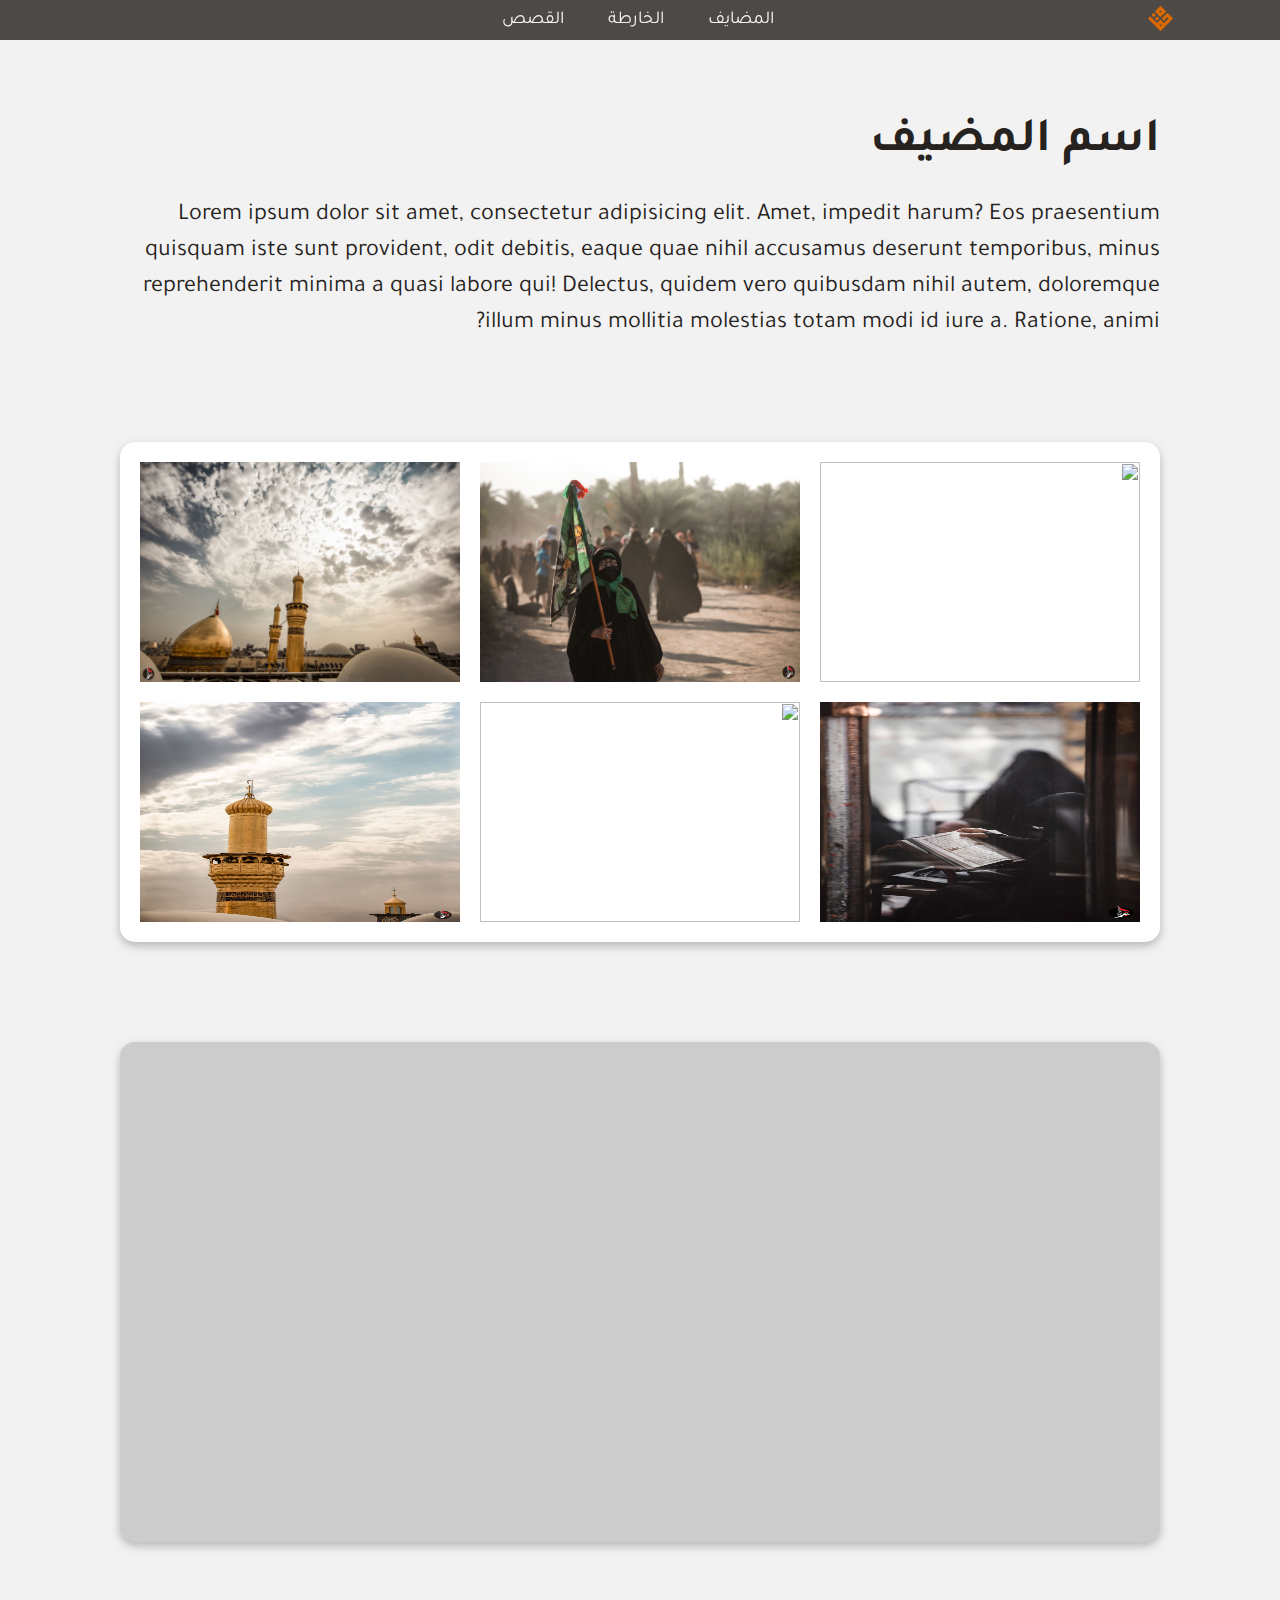
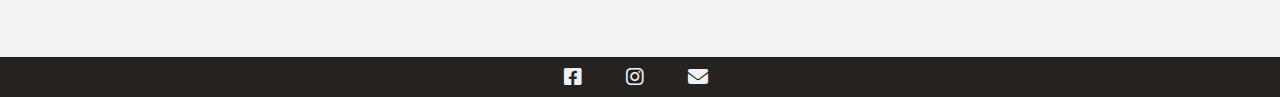
==== html/host.html @ 5a2d1965 "first commit" ====
<!DOCTYPE html>
<html lang="ar">

<head>
    <meta charset="UTF-8">
    <meta http-equiv="X-UA-Compatible" content="IE=edge">
    <meta name="viewport" content="width=device-width, initial-scale=1.0">
    <title>المضيف</title>
    <link rel="stylesheet" href="../css/all.min.css">
    <link rel="stylesheet" href="../css/host.css">
    <link rel="stylesheet" href="../css/bootstrap.min.css">
    <link rel="icon" href="../logos/logo_white.svg">
    <script src="https://kit.fontawesome.com/a076d05399.js"></script>

</head>

<body dir="rtl" class="body">
    <!-- ----------MENU BAR---------- -->
    <!-- -----UPDATE----- -->
    <nav id="nav" class="menu_bar">
        <div class="menu_logo">
            <a href="index.html">
                <img src="../logos/logo_orange.svg" alt="logo">
            </a>
        </div>
        <ul class="menu_items">
            <li>
                <a href="hosts.html">
                    المضايف
                    <div class="underlind"></div>
                </a>
            </li>
            <li>
                <a href="map.html">
                    الخارطة
                    <div class="underlind"></div>
                </a>
            </li>
            <li>
                <a href="stories.html">
                    القصص
                    <div class="underlind"></div>
                </a>
            </li>
        </ul>
    </nav>


    <!-- ----------MAIN---------- -->

    <main>

        <!-- -----HEADER----- -->

        <header class="host_info">
            <h1 class="host_name">اسم المضيف</h1>
            <p class="host_des">Lorem ipsum dolor sit amet, consectetur adipisicing elit. Amet, impedit harum? Eos
                praesentium quisquam iste sunt provident, odit debitis, eaque quae nihil accusamus deserunt temporibus,
                minus reprehenderit minima a quasi labore qui! Delectus, quidem vero quibusdam nihil autem, doloremque
                illum minus mollitia molestias totam modi id iure a. Ratione, animi?</p>
        </header>


        <!-- -----GALLERY----- -->

        <section class="gallery_sec">
            <div class="gallery">
                <div class="image"><span><img src="../images/holy-shrine.jpg" alt=""></span></div>
                <div class="image"><span><img src="../images/img-card3.jpg" alt=""></span></div>
                <div class="image"><span><img src="../images/wallpaper1.jpg" alt=""></span></div>
                <div class="image img5"><span><img src="../images/img-card2.jpg" alt=""></span></div>
                <div class="image"><span><img src="../images/wallpaper2.jpg" alt=""></span></div>
                <div class="image"><span><img src="../images/img-card1.jpg" alt=""></span></div>
            </div>
            <div class="preview-box">
                <div class="details">
                    <span class="close fa-solid fa-xmark">
                </div>
                <div class="image-box">
                    <div class="slide next"><i class="fas fa-solid fa-angle-left"></i></div>
                    <div class="slide prev"><i class="fas fa-solid fa-angle-right"></i></div>
                    <img src="" alt="">
                </div>
            </div>
            <div class="shadow"></div>
        </section>


        <!-- -----MAP----- -->

        <section class="map_sec">
            <iframe
                src="https://www.google.com/maps/embed?pb=!1m18!1m12!1m3!1d11279.904465438416!2d44.03199248396523!3d32.617749088366175!2m3!1f0!2f0!3f0!3m2!1i1024!2i768!4f13.1!3m3!1m2!1s0x15596bc263a72c73%3A0xf7f3a3cbf5c0fd0e!2sAl-Imam%20Al-Hussain%20Holy%20Shrine!5e0!3m2!1sen!2siq!4v1651327159184!5m2!1sen!2siq"
                allowfullscreen="" loading="lazy" referrerpolicy="no-referrer-when-downgrade" class="map"></iframe>
        </section>
    </main>


    <!-- ----------FOOTER---------- -->

    <footer class="footer">
        <ul>
            <li>
                <a href="" target="_blank"><i class="fa-solid fa-envelope"></i></a>
            </li>
            <li>
                <a href="" target="_blank"><i class="fa-brands fa-instagram"></i></a>
            </li>
            <li>
                <a href="" target="_blank"><i class="fa-brands fa-facebook-square"></i></a>
            </li>
        </ul>
    </footer>

    <script src="../js/host.js"></script>
</body>

</html>
---- css/host.css ----
@import url('https://fonts.googleapis.com/css2?family=Tajawal:wght@400;700&display=swap');
@import url('https://cdn-uicons.flaticon.com/uicons-regular-rounded/css/uicons-regular-rounded.css');

html {
    scroll-behavior: smooth;
}

.body {
    margin: 0%;
    padding: 0%;
    border: 0px;
    font-family: Tajawal;
    color: #262220;
    background-color: #f2f2f2;
}


/* ----------MENU BAR---------- */
/* -----UPDATE----- */

.menu_bar {
    background-color: #262220d0;
    backdrop-filter: blur(4px);
    font-size: 18px;
    position: fixed;
    top: 0%;
    z-index: 3;
    width: 100%;
    padding: 0% 107px;
    height: 40px;
}

.menu_logo {
    float: right;
    height: 25px;
    width: 25px;
    margin: 0%;
    padding: 0%;
    line-height: 40px;
}

.menu_logo img {
    height: 25px;
}

.menu_items {
    display: inline-block;
    text-align: center;
    width: 95%;
    height: 40px;
}

.menu_items li {
    display: inline-block;
    height: 40px;
    margin: 0px 20px;
    line-height: 40px;
}

.menu_items a {
    text-decoration: none;
    color: #f2f2f2;
}

.menu_items a:hover {
    color: #f2f2f2;
}

.underlind {
    background: #D86800;
    height: 3px;
    width: 0%;
    border-radius: 1.5px;
    margin-top: -8px;
    transition: 0.3s;
}

.menu_items li:hover .underlind {
    width: 100%;
}


/* ----------MAIN---------- */

main {
    padding: 115px 120px;
}


/* ----------HEADER---------- */

.host_name {
    margin-bottom: 25px;
    font-size: 48px;
    font-weight: bold;
}

.host_des {
    font-size: 24px;
}

/* -----GALLERY----- */

.gallery_sec {
    width: 100%;
    height: 500px;
    border-radius: 15px;
    margin-top: 100px;
    border: #fff 10px solid;
    background-color: #fff;
    box-shadow: 0px 4px 10px rgba(0, 0, 0, 0.25);
}

.gallery_sec:hover {
    box-shadow: 0px 4px 10px rgba(0, 0, 0, 0.4);
}

.gallery {
    display: flex;
    flex-wrap: wrap;
}

.gallery .image {
    padding: 10px;
    width: calc(100% / 3);
    height: 240px;
    overflow: hidden;
    text-align: center;
    cursor: pointer;
}

.gallery .image span {
    display: flex;
    width: 100%;
    overflow: hidden;
}

.gallery .image img {
    width: 100%;
    height: 220px;
    vertical-align: middle;
    transition: all 0.3s ease;
}

.gallery .image:hover img {
    transform: scale(1.1);
}

.preview-box {
    position: fixed;
    top: 50%;
    left: 50%;
    transform: translate(-50%, -50%) scale(0.9);
    background: #fff;
    max-width: 700px;
    width: 100%;
    z-index: 5;
    opacity: 0;
    pointer-events: none;
    border-radius: 15px;
    padding: 5px;
    box-shadow: 0px 0px 10px rgba(0, 0, 0, 0.25);
}

.preview-box.show {
    opacity: 1;
    pointer-events: auto;
    transform: translate(-50%, -50%) scale(1);
    transition: all 0.3s ease;
}

.close {
    text-align: center;
    color: #262220;
    opacity: 0.8;
    font-size: 20px;
    cursor: pointer;
    position: absolute;
    left: 0%;
    transform: translateX(-200%);
    background-color: #ccc;
    height: 25px;
    width: 25px;
    display: block;
    border-radius: 50%;
    line-height: 25px;
}

.preview-box .image-box {
    display: flex;
    width: 100%;
    position: relative;
}

.image-box .slide {
    position: absolute;
    top: 50%;
    transform: translateY(-50%);
    color: #fff;
    cursor: pointer;
    height: 25px;
    width: 25px;
    border-radius: 50%;
    line-height: 30px;
    text-align: center;
    background-color: #262220;
    opacity: 0.8;
}

.slide.next {
    left: 5px;
}

.slide.prev {
    right: 5px;
}

.fa-angle-left, .fa-angle-right {
    color: #ccc;
    font-size: 20px;
}

.image-box img {
    max-width: 690px;
    max-height: 500px;
    border-radius: 10px;
    margin: auto;
}

.shadow {
    position: fixed;
    top: 0;
    left: 0;
    height: 100%;
    width: 100%;
    z-index: 2;
    display: none;
    background: rgba(0, 0, 0, 0.45);
}

@media(max-width: 1000px) {
    .gallery .image {
        width: calc(100% / 2);
    }
}

@media(max-width: 600px) {
    .gallery .image {
        width: 100%;
        padding: 4px;
    }
}


/* -----MAP----- */

.map_sec {
    width: 100%;
    height: 500px;
    border-radius: 15px;
    background-color: #ccc;
    margin: 100px auto 0px;
    border: #ccc 5px solid;
    box-shadow: 0px 4px 10px rgba(0, 0, 0, 0.25);
}

.map_sec:hover {
    box-shadow: 0px 4px 10px rgba(0, 0, 0, 0.4);
}

.map {
    width: 100%;
    height: 100%;
    border-radius: 10px;
}


/* ----------FOOTER---------- */
/* -----UPDATE----- */

footer {
    text-align: center;
    background-color: #262220;
    height: 40px;
}

footer li {
    display: inline-block;
    margin: 0px 20px;
    height: 40px;
}

footer a {
    height: 40px;
    padding: 0px;
    display: block;
    padding-top: 10px;
}

.fa-brands, .fa-envelope {
    color: #f2f2f2;
    font-size: 20px;
    transition: 0.2s;
}

footer li:hover .fa-brands {
    color: #D86800;
}

footer li:hover .fa-envelope {
    color: #D86800;
}


/* -----TEXT STYLING----- */

P {
    cursor: default;
}

::selection {
    background: #E7A600;
}



/* Scrool */

/* width */
::-webkit-scrollbar {
    width: 10px;
}

/* Track */
::-webkit-scrollbar-track {
    background-color: #262220;
}

/* Handle */
::-webkit-scrollbar-thumb {
    background: #505050;
    border-radius: 5px;
}
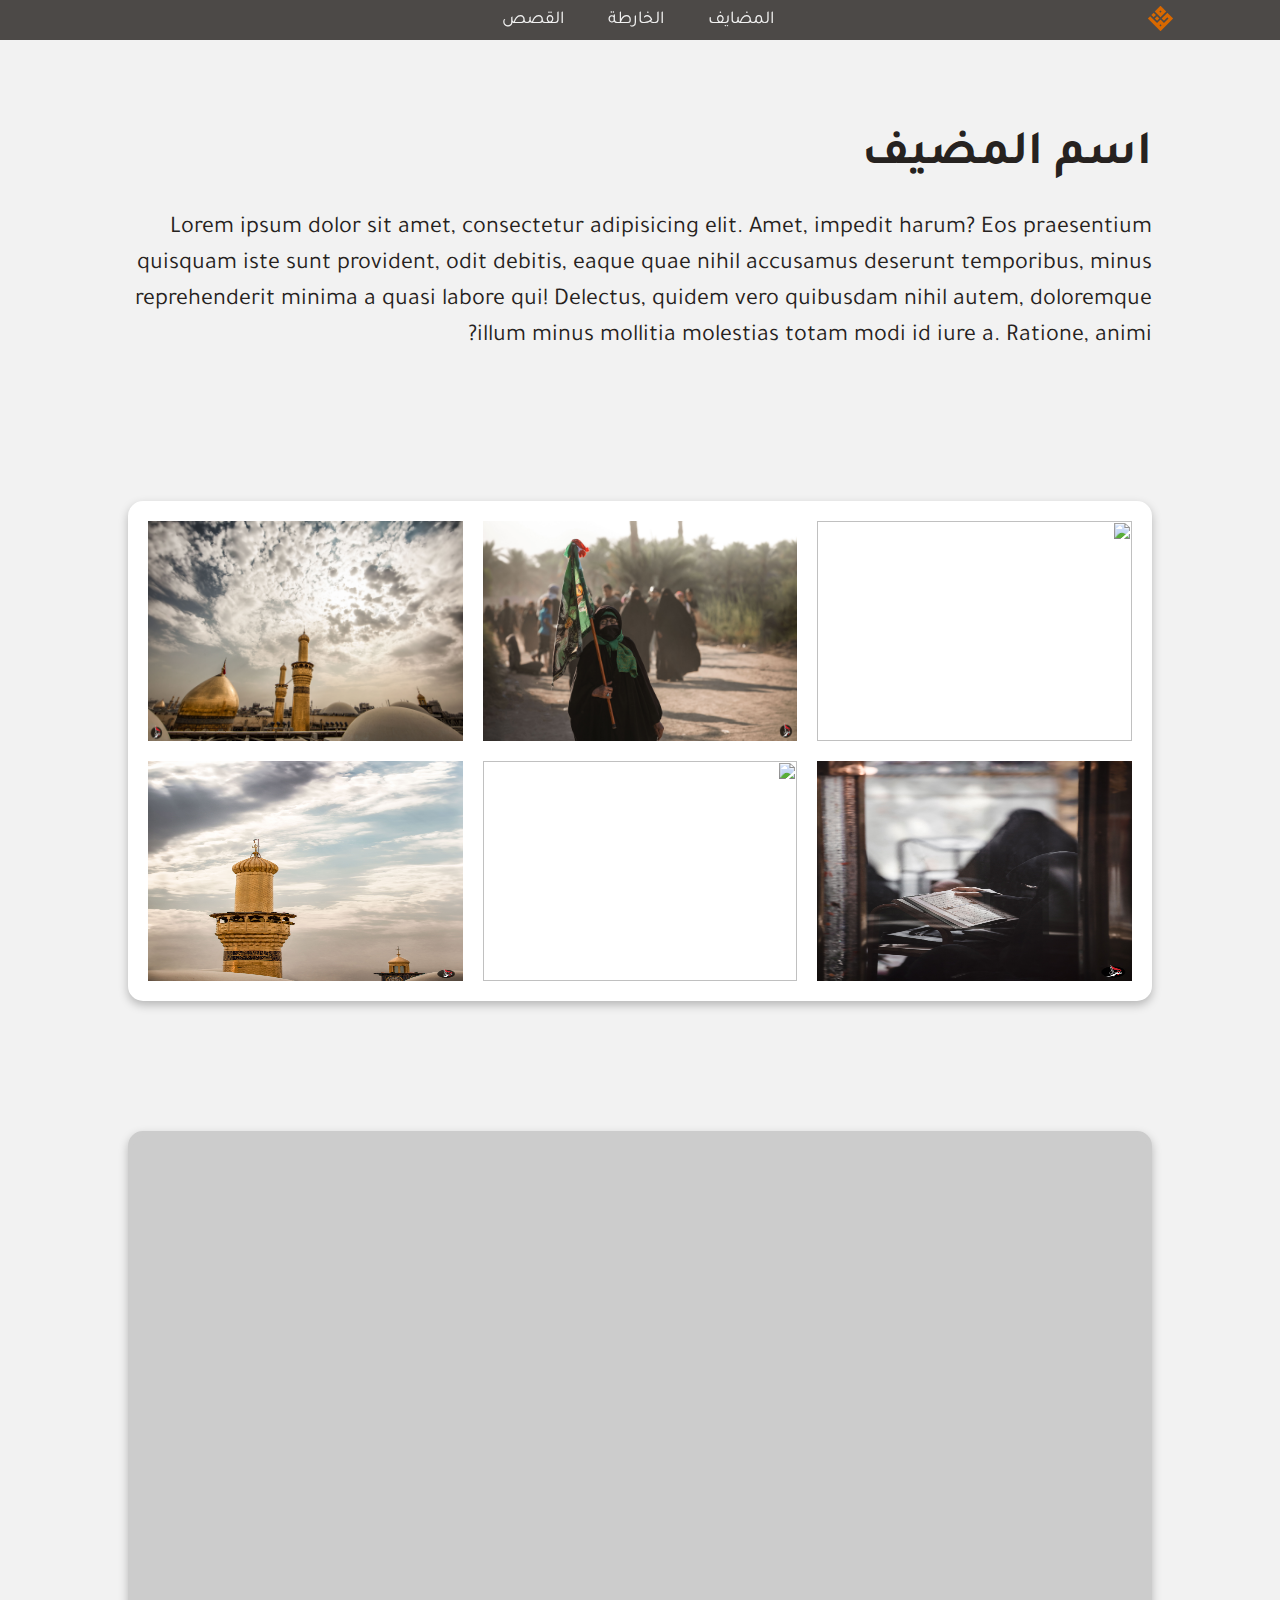
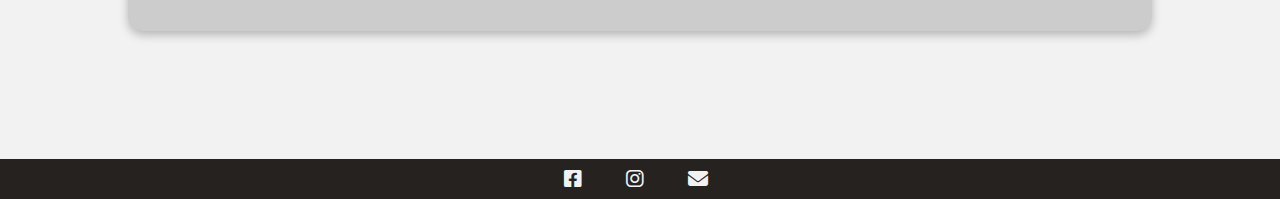
==== commit f2110bc4: "fix css" ====
--- a/html/host.html
+++ b/html/host.html
@@ -1,78 +1,90 @@
 <!DOCTYPE html>
 <html lang="ar">
+  <head>
+    <meta charset="UTF-8" />
+    <meta http-equiv="X-UA-Compatible" content="IE=edge" />
+    <meta name="viewport" content="width=device-width, initial-scale=1.0" />
+    <title>المضيف</title>
+    <link rel="stylesheet" href="../css/all.min.css" />
+    <link rel="stylesheet" href="../css/host.css" />
+    <link rel="stylesheet" href="../css/bootstrap.min.css" />
+    <link rel="stylesheet" href="../css/main.css" />
+    <link rel="icon" href="../logos/logo_white.svg" />
+    <script src="https://kit.fontawesome.com/a076d05399.js"></script>
+  </head>
 
-<head>
-    <meta charset="UTF-8">
-    <meta http-equiv="X-UA-Compatible" content="IE=edge">
-    <meta name="viewport" content="width=device-width, initial-scale=1.0">
-    <title>المضيف</title>
-    <link rel="stylesheet" href="../css/all.min.css">
-    <link rel="stylesheet" href="../css/host.css">
-    <link rel="stylesheet" href="../css/bootstrap.min.css">
-    <link rel="icon" href="../logos/logo_white.svg">
-    <script src="https://kit.fontawesome.com/a076d05399.js"></script>
-
-</head>
-
-<body dir="rtl" class="body">
+  <body dir="rtl" class="body">
     <!-- ----------MENU BAR---------- -->
     <!-- -----UPDATE----- -->
     <nav id="nav" class="menu_bar">
-        <div class="menu_logo">
-            <a href="index.html">
-                <img src="../logos/logo_orange.svg" alt="logo">
-            </a>
-        </div>
-        <ul class="menu_items">
-            <li>
-                <a href="hosts.html">
-                    المضايف
-                    <div class="underlind"></div>
-                </a>
-            </li>
-            <li>
-                <a href="map.html">
-                    الخارطة
-                    <div class="underlind"></div>
-                </a>
-            </li>
-            <li>
-                <a href="stories.html">
-                    القصص
-                    <div class="underlind"></div>
-                </a>
-            </li>
-        </ul>
+      <div class="menu_logo">
+        <a href="index.html">
+          <img src="../logos/logo_orange.svg" alt="logo" />
+        </a>
+      </div>
+      <ul class="menu_items">
+        <li>
+          <a href="hosts.html">
+            المضايف
+            <div class="underlind"></div>
+          </a>
+        </li>
+        <li>
+          <a href="map.html">
+            الخارطة
+            <div class="underlind"></div>
+          </a>
+        </li>
+        <li>
+          <a href="stories.html">
+            القصص
+            <div class="underlind"></div>
+          </a>
+        </li>
+      </ul>
     </nav>
-
 
     <!-- ----------MAIN---------- -->
 
-    <main>
+    <div class="host-container">
+      <!-- -----HEADER----- -->
 
-        <!-- -----HEADER----- -->
+      <header class="host_info">
+        <h1 class="host_name">اسم المضيف</h1>
+        <p class="host_des">
+          Lorem ipsum dolor sit amet, consectetur adipisicing elit. Amet,
+          impedit harum? Eos praesentium quisquam iste sunt provident, odit
+          debitis, eaque quae nihil accusamus deserunt temporibus, minus
+          reprehenderit minima a quasi labore qui! Delectus, quidem vero
+          quibusdam nihil autem, doloremque illum minus mollitia molestias totam
+          modi id iure a. Ratione, animi?
+        </p>
+      </header>
 
-        <header class="host_info">
-            <h1 class="host_name">اسم المضيف</h1>
-            <p class="host_des">Lorem ipsum dolor sit amet, consectetur adipisicing elit. Amet, impedit harum? Eos
-                praesentium quisquam iste sunt provident, odit debitis, eaque quae nihil accusamus deserunt temporibus,
-                minus reprehenderit minima a quasi labore qui! Delectus, quidem vero quibusdam nihil autem, doloremque
-                illum minus mollitia molestias totam modi id iure a. Ratione, animi?</p>
-        </header>
+      <!-- -----GALLERY----- -->
 
-
-        <!-- -----GALLERY----- -->
-
-        <section class="gallery_sec">
-            <div class="gallery">
-                <div class="image"><span><img src="../images/holy-shrine.jpg" alt=""></span></div>
-                <div class="image"><span><img src="../images/img-card3.jpg" alt=""></span></div>
-                <div class="image"><span><img src="../images/wallpaper1.jpg" alt=""></span></div>
-                <div class="image img5"><span><img src="../images/img-card2.jpg" alt=""></span></div>
-                <div class="image"><span><img src="../images/wallpaper2.jpg" alt=""></span></div>
-                <div class="image"><span><img src="../images/img-card1.jpg" alt=""></span></div>
-            </div>
-            <div class="preview-box">
+      <section class="gallery_sec">
+        <div class="gallery">
+          <div class="image">
+            <span><img src="../images/holy-shrine.jpg" alt="" /></span>
+          </div>
+          <div class="image">
+            <span><img src="../images/img-card3.jpg" alt="" /></span>
+          </div>
+          <div class="image">
+            <span><img src="../images/wallpaper1.jpg" alt="" /></span>
+          </div>
+          <div class="image img5">
+            <span><img src="../images/img-card2.jpg" alt="" /></span>
+          </div>
+          <div class="image">
+            <span><img src="../images/wallpaper2.jpg" alt="" /></span>
+          </div>
+          <div class="image">
+            <span><img src="../images/img-card1.jpg" alt="" /></span>
+          </div>
+        </div>
+        <div class="preview-box">
                 <div class="details">
                     <span class="close fa-solid fa-xmark">
                 </div>
@@ -82,37 +94,40 @@
                     <img src="" alt="">
                 </div>
             </div>
-            <div class="shadow"></div>
-        </section>
+        <div class="shadow"></div>
+      </section>
 
+      <!-- -----MAP----- -->
 
-        <!-- -----MAP----- -->
-
-        <section class="map_sec">
-            <iframe
-                src="https://www.google.com/maps/embed?pb=!1m18!1m12!1m3!1d11279.904465438416!2d44.03199248396523!3d32.617749088366175!2m3!1f0!2f0!3f0!3m2!1i1024!2i768!4f13.1!3m3!1m2!1s0x15596bc263a72c73%3A0xf7f3a3cbf5c0fd0e!2sAl-Imam%20Al-Hussain%20Holy%20Shrine!5e0!3m2!1sen!2siq!4v1651327159184!5m2!1sen!2siq"
-                allowfullscreen="" loading="lazy" referrerpolicy="no-referrer-when-downgrade" class="map"></iframe>
-        </section>
-    </main>
-
+      <section class="map_sec">
+        <iframe
+          src="https://www.google.com/maps/embed?pb=!1m18!1m12!1m3!1d11279.904465438416!2d44.03199248396523!3d32.617749088366175!2m3!1f0!2f0!3f0!3m2!1i1024!2i768!4f13.1!3m3!1m2!1s0x15596bc263a72c73%3A0xf7f3a3cbf5c0fd0e!2sAl-Imam%20Al-Hussain%20Holy%20Shrine!5e0!3m2!1sen!2siq!4v1651327159184!5m2!1sen!2siq"
+          allowfullscreen=""
+          loading="lazy"
+          referrerpolicy="no-referrer-when-downgrade"
+          class="map"
+        ></iframe>
+      </section>
+    </div>
 
     <!-- ----------FOOTER---------- -->
 
     <footer class="footer">
-        <ul>
-            <li>
-                <a href="" target="_blank"><i class="fa-solid fa-envelope"></i></a>
-            </li>
-            <li>
-                <a href="" target="_blank"><i class="fa-brands fa-instagram"></i></a>
-            </li>
-            <li>
-                <a href="" target="_blank"><i class="fa-brands fa-facebook-square"></i></a>
-            </li>
-        </ul>
+      <ul>
+        <li>
+          <a href="" target="_blank"><i class="fa-solid fa-envelope"></i></a>
+        </li>
+        <li>
+          <a href="" target="_blank"><i class="fa-brands fa-instagram"></i></a>
+        </li>
+        <li>
+          <a href="" target="_blank"
+            ><i class="fa-brands fa-facebook-square"></i
+          ></a>
+        </li>
+      </ul>
     </footer>
 
     <script src="../js/host.js"></script>
-</body>
-
-</html>+  </body>
+</html>
--- a/css/host.css
+++ b/css/host.css
@@ -1,343 +1,337 @@
-@import url('https://fonts.googleapis.com/css2?family=Tajawal:wght@400;700&display=swap');
-@import url('https://cdn-uicons.flaticon.com/uicons-regular-rounded/css/uicons-regular-rounded.css');
+@import url("https://fonts.googleapis.com/css2?family=Tajawal:wght@400;700&display=swap");
+@import url("https://cdn-uicons.flaticon.com/uicons-regular-rounded/css/uicons-regular-rounded.css");
 
 html {
-    scroll-behavior: smooth;
+  scroll-behavior: smooth;
 }
 
 .body {
-    margin: 0%;
-    padding: 0%;
-    border: 0px;
-    font-family: Tajawal;
-    color: #262220;
-    background-color: #f2f2f2;
-}
-
+  margin: 0%;
+  padding: 0%;
+  border: 0px;
+  font-family: Tajawal;
+  color: #262220;
+  background-color: #f2f2f2;
+}
 
 /* ----------MENU BAR---------- */
 /* -----UPDATE----- */
 
 .menu_bar {
-    background-color: #262220d0;
-    backdrop-filter: blur(4px);
-    font-size: 18px;
-    position: fixed;
-    top: 0%;
-    z-index: 3;
+  background-color: #262220d0;
+  backdrop-filter: blur(4px);
+  font-size: 18px;
+  position: fixed;
+  top: 0%;
+  z-index: 3;
+  width: 100%;
+  padding: 0% 107px;
+  height: 40px;
+}
+
+.menu_logo {
+  float: right;
+  height: 25px;
+  width: 25px;
+  margin: 0%;
+  padding: 0%;
+  line-height: 40px;
+}
+
+.menu_logo img {
+  height: 25px;
+}
+
+.menu_items {
+  display: inline-block;
+  text-align: center;
+  width: 95%;
+  height: 40px;
+}
+
+.menu_items li {
+  display: inline-block;
+  height: 40px;
+  margin: 0px 20px;
+  line-height: 40px;
+}
+
+.menu_items a {
+  text-decoration: none;
+  color: #f2f2f2;
+}
+
+.menu_items a:hover {
+  color: #f2f2f2;
+}
+
+.underlind {
+  background: #d86800;
+  height: 3px;
+  width: 0%;
+  border-radius: 1.5px;
+  margin-top: -8px;
+  transition: 0.3s;
+}
+
+.menu_items li:hover .underlind {
+  width: 100%;
+}
+
+/* ----------MAIN---------- */
+
+main {
+  padding: 115px 120px;
+}
+
+/* ----------HEADER---------- */
+
+.host_name {
+  margin-bottom: 25px;
+  font-size: 48px;
+  font-weight: bold;
+}
+
+.host_des {
+  font-size: 24px;
+}
+
+/* -----GALLERY----- */
+
+.gallery_sec {
+  width: 100%;
+  height: max-content;
+  border-radius: 15px;
+  margin-top: 100px;
+  border: #fff 10px solid;
+  background-color: #fff;
+  box-shadow: 0px 4px 10px rgba(0, 0, 0, 0.25);
+}
+
+.gallery_sec:hover {
+  box-shadow: 0px 4px 10px rgba(0, 0, 0, 0.4);
+}
+
+.gallery {
+  display: flex;
+  flex-wrap: wrap;
+}
+
+.gallery .image {
+  padding: 10px;
+  width: calc(100% / 3);
+  height: 240px;
+  overflow: hidden;
+  text-align: center;
+  cursor: pointer;
+}
+
+.gallery .image span {
+  display: flex;
+  width: 100%;
+  overflow: hidden;
+}
+
+.gallery .image img {
+  width: 100%;
+  height: 220px;
+  vertical-align: middle;
+  transition: all 0.3s ease;
+}
+
+.gallery .image:hover img {
+  transform: scale(1.1);
+}
+
+.preview-box {
+  position: fixed;
+  top: 50%;
+  left: 50%;
+  transform: translate(-50%, -50%) scale(0.9);
+  background: #fff;
+  max-width: 700px;
+  width: 100%;
+  z-index: 5;
+  opacity: 0;
+  pointer-events: none;
+  border-radius: 15px;
+  padding: 5px;
+  box-shadow: 0px 0px 10px rgba(0, 0, 0, 0.25);
+}
+
+.preview-box.show {
+  opacity: 1;
+  pointer-events: auto;
+  transform: translate(-50%, -50%) scale(1);
+  transition: all 0.3s ease;
+}
+
+.close {
+  text-align: center;
+  color: #262220;
+  opacity: 0.8;
+  font-size: 20px;
+  cursor: pointer;
+  position: absolute;
+  left: 0%;
+  transform: translateX(-200%);
+  background-color: #ccc;
+  height: 25px;
+  width: 25px;
+  display: block;
+  border-radius: 50%;
+  line-height: 25px;
+}
+
+.preview-box .image-box {
+  display: flex;
+  width: 100%;
+  position: relative;
+}
+
+.image-box .slide {
+  position: absolute;
+  top: 50%;
+  transform: translateY(-50%);
+  color: #fff;
+  cursor: pointer;
+  height: 25px;
+  width: 25px;
+  border-radius: 50%;
+  line-height: 30px;
+  text-align: center;
+  background-color: #262220;
+  opacity: 0.8;
+}
+
+.slide.next {
+  left: 5px;
+}
+
+.slide.prev {
+  right: 5px;
+}
+
+.fa-angle-left,
+.fa-angle-right {
+  color: #ccc;
+  font-size: 20px;
+}
+
+.image-box img {
+  max-width: 690px;
+  max-height: 500px;
+  border-radius: 10px;
+  margin: auto;
+}
+
+.shadow {
+  position: fixed;
+  top: 0;
+  left: 0;
+  height: 100%;
+  width: 100%;
+  z-index: 2;
+  display: none;
+  background: rgba(0, 0, 0, 0.45);
+}
+
+@media (max-width: 1000px) {
+  .gallery .image {
+    width: calc(100% / 2);
+  }
+}
+
+@media (max-width: 600px) {
+  .gallery .image {
     width: 100%;
-    padding: 0% 107px;
-    height: 40px;
-}
-
-.menu_logo {
-    float: right;
-    height: 25px;
-    width: 25px;
-    margin: 0%;
-    padding: 0%;
-    line-height: 40px;
-}
-
-.menu_logo img {
-    height: 25px;
-}
-
-.menu_items {
-    display: inline-block;
-    text-align: center;
-    width: 95%;
-    height: 40px;
-}
-
-.menu_items li {
-    display: inline-block;
-    height: 40px;
-    margin: 0px 20px;
-    line-height: 40px;
-}
-
-.menu_items a {
-    text-decoration: none;
-    color: #f2f2f2;
-}
-
-.menu_items a:hover {
-    color: #f2f2f2;
-}
-
-.underlind {
-    background: #D86800;
-    height: 3px;
-    width: 0%;
-    border-radius: 1.5px;
-    margin-top: -8px;
-    transition: 0.3s;
-}
-
-.menu_items li:hover .underlind {
-    width: 100%;
-}
-
-
-/* ----------MAIN---------- */
-
-main {
-    padding: 115px 120px;
-}
-
-
-/* ----------HEADER---------- */
-
-.host_name {
-    margin-bottom: 25px;
-    font-size: 48px;
-    font-weight: bold;
-}
-
-.host_des {
-    font-size: 24px;
-}
-
-/* -----GALLERY----- */
-
-.gallery_sec {
-    width: 100%;
-    height: 500px;
-    border-radius: 15px;
-    margin-top: 100px;
-    border: #fff 10px solid;
-    background-color: #fff;
-    box-shadow: 0px 4px 10px rgba(0, 0, 0, 0.25);
-}
-
-.gallery_sec:hover {
-    box-shadow: 0px 4px 10px rgba(0, 0, 0, 0.4);
-}
-
-.gallery {
-    display: flex;
-    flex-wrap: wrap;
-}
-
-.gallery .image {
-    padding: 10px;
-    width: calc(100% / 3);
-    height: 240px;
-    overflow: hidden;
-    text-align: center;
-    cursor: pointer;
-}
-
-.gallery .image span {
-    display: flex;
-    width: 100%;
-    overflow: hidden;
-}
-
-.gallery .image img {
-    width: 100%;
-    height: 220px;
-    vertical-align: middle;
-    transition: all 0.3s ease;
-}
-
-.gallery .image:hover img {
-    transform: scale(1.1);
-}
-
-.preview-box {
-    position: fixed;
-    top: 50%;
-    left: 50%;
-    transform: translate(-50%, -50%) scale(0.9);
-    background: #fff;
-    max-width: 700px;
-    width: 100%;
-    z-index: 5;
-    opacity: 0;
-    pointer-events: none;
-    border-radius: 15px;
-    padding: 5px;
-    box-shadow: 0px 0px 10px rgba(0, 0, 0, 0.25);
-}
-
-.preview-box.show {
-    opacity: 1;
-    pointer-events: auto;
-    transform: translate(-50%, -50%) scale(1);
-    transition: all 0.3s ease;
-}
-
-.close {
-    text-align: center;
-    color: #262220;
-    opacity: 0.8;
-    font-size: 20px;
-    cursor: pointer;
-    position: absolute;
-    left: 0%;
-    transform: translateX(-200%);
-    background-color: #ccc;
-    height: 25px;
-    width: 25px;
-    display: block;
-    border-radius: 50%;
-    line-height: 25px;
-}
-
-.preview-box .image-box {
-    display: flex;
-    width: 100%;
-    position: relative;
-}
-
-.image-box .slide {
-    position: absolute;
-    top: 50%;
-    transform: translateY(-50%);
-    color: #fff;
-    cursor: pointer;
-    height: 25px;
-    width: 25px;
-    border-radius: 50%;
-    line-height: 30px;
-    text-align: center;
-    background-color: #262220;
-    opacity: 0.8;
-}
-
-.slide.next {
-    left: 5px;
-}
-
-.slide.prev {
-    right: 5px;
-}
-
-.fa-angle-left, .fa-angle-right {
-    color: #ccc;
-    font-size: 20px;
-}
-
-.image-box img {
-    max-width: 690px;
-    max-height: 500px;
-    border-radius: 10px;
-    margin: auto;
-}
-
-.shadow {
-    position: fixed;
-    top: 0;
-    left: 0;
-    height: 100%;
-    width: 100%;
-    z-index: 2;
-    display: none;
-    background: rgba(0, 0, 0, 0.45);
-}
-
-@media(max-width: 1000px) {
-    .gallery .image {
-        width: calc(100% / 2);
-    }
-}
-
-@media(max-width: 600px) {
-    .gallery .image {
-        width: 100%;
-        padding: 4px;
-    }
-}
-
+    padding: 4px;
+  }
+}
 
 /* -----MAP----- */
 
 .map_sec {
-    width: 100%;
-    height: 500px;
-    border-radius: 15px;
-    background-color: #ccc;
-    margin: 100px auto 0px;
-    border: #ccc 5px solid;
-    box-shadow: 0px 4px 10px rgba(0, 0, 0, 0.25);
+  width: 100%;
+  height: 500px;
+  border-radius: 15px;
+  background-color: #ccc;
+  margin: 100px auto 0px;
+  border: #ccc 5px solid;
+  box-shadow: 0px 4px 10px rgba(0, 0, 0, 0.25);
 }
 
 .map_sec:hover {
-    box-shadow: 0px 4px 10px rgba(0, 0, 0, 0.4);
+  box-shadow: 0px 4px 10px rgba(0, 0, 0, 0.4);
 }
 
 .map {
-    width: 100%;
-    height: 100%;
-    border-radius: 10px;
-}
-
+  width: 100%;
+  height: 100%;
+  border-radius: 10px;
+}
 
 /* ----------FOOTER---------- */
 /* -----UPDATE----- */
 
 footer {
-    text-align: center;
-    background-color: #262220;
-    height: 40px;
+  text-align: center;
+  background-color: #262220;
+  height: 40px;
 }
 
 footer li {
-    display: inline-block;
-    margin: 0px 20px;
-    height: 40px;
+  display: inline-block;
+  margin: 0px 20px;
+  height: 40px;
 }
 
 footer a {
-    height: 40px;
-    padding: 0px;
-    display: block;
-    padding-top: 10px;
-}
-
-.fa-brands, .fa-envelope {
-    color: #f2f2f2;
-    font-size: 20px;
-    transition: 0.2s;
+  height: 40px;
+  padding: 0px;
+  display: block;
+  padding-top: 10px;
+}
+
+.fa-brands,
+.fa-envelope {
+  color: #f2f2f2;
+  font-size: 20px;
+  transition: 0.2s;
 }
 
 footer li:hover .fa-brands {
-    color: #D86800;
+  color: #d86800;
 }
 
 footer li:hover .fa-envelope {
-    color: #D86800;
-}
-
+  color: #d86800;
+}
 
 /* -----TEXT STYLING----- */
 
 P {
-    cursor: default;
+  cursor: default;
 }
 
 ::selection {
-    background: #E7A600;
-}
-
-
+  background: #e7a600;
+}
 
 /* Scrool */
 
 /* width */
 ::-webkit-scrollbar {
-    width: 10px;
+  width: 10px;
 }
 
 /* Track */
 ::-webkit-scrollbar-track {
-    background-color: #262220;
+  background-color: #262220;
 }
 
 /* Handle */
 ::-webkit-scrollbar-thumb {
-    background: #505050;
-    border-radius: 5px;
-}+  background: #505050;
+  border-radius: 5px;
+}
--- a/css/main.css
+++ b/css/main.css
@@ -0,0 +1,6 @@
+.host-container {
+  padding: 10%;
+  display: flex;
+  gap: 30px;
+  flex-direction: column;
+}
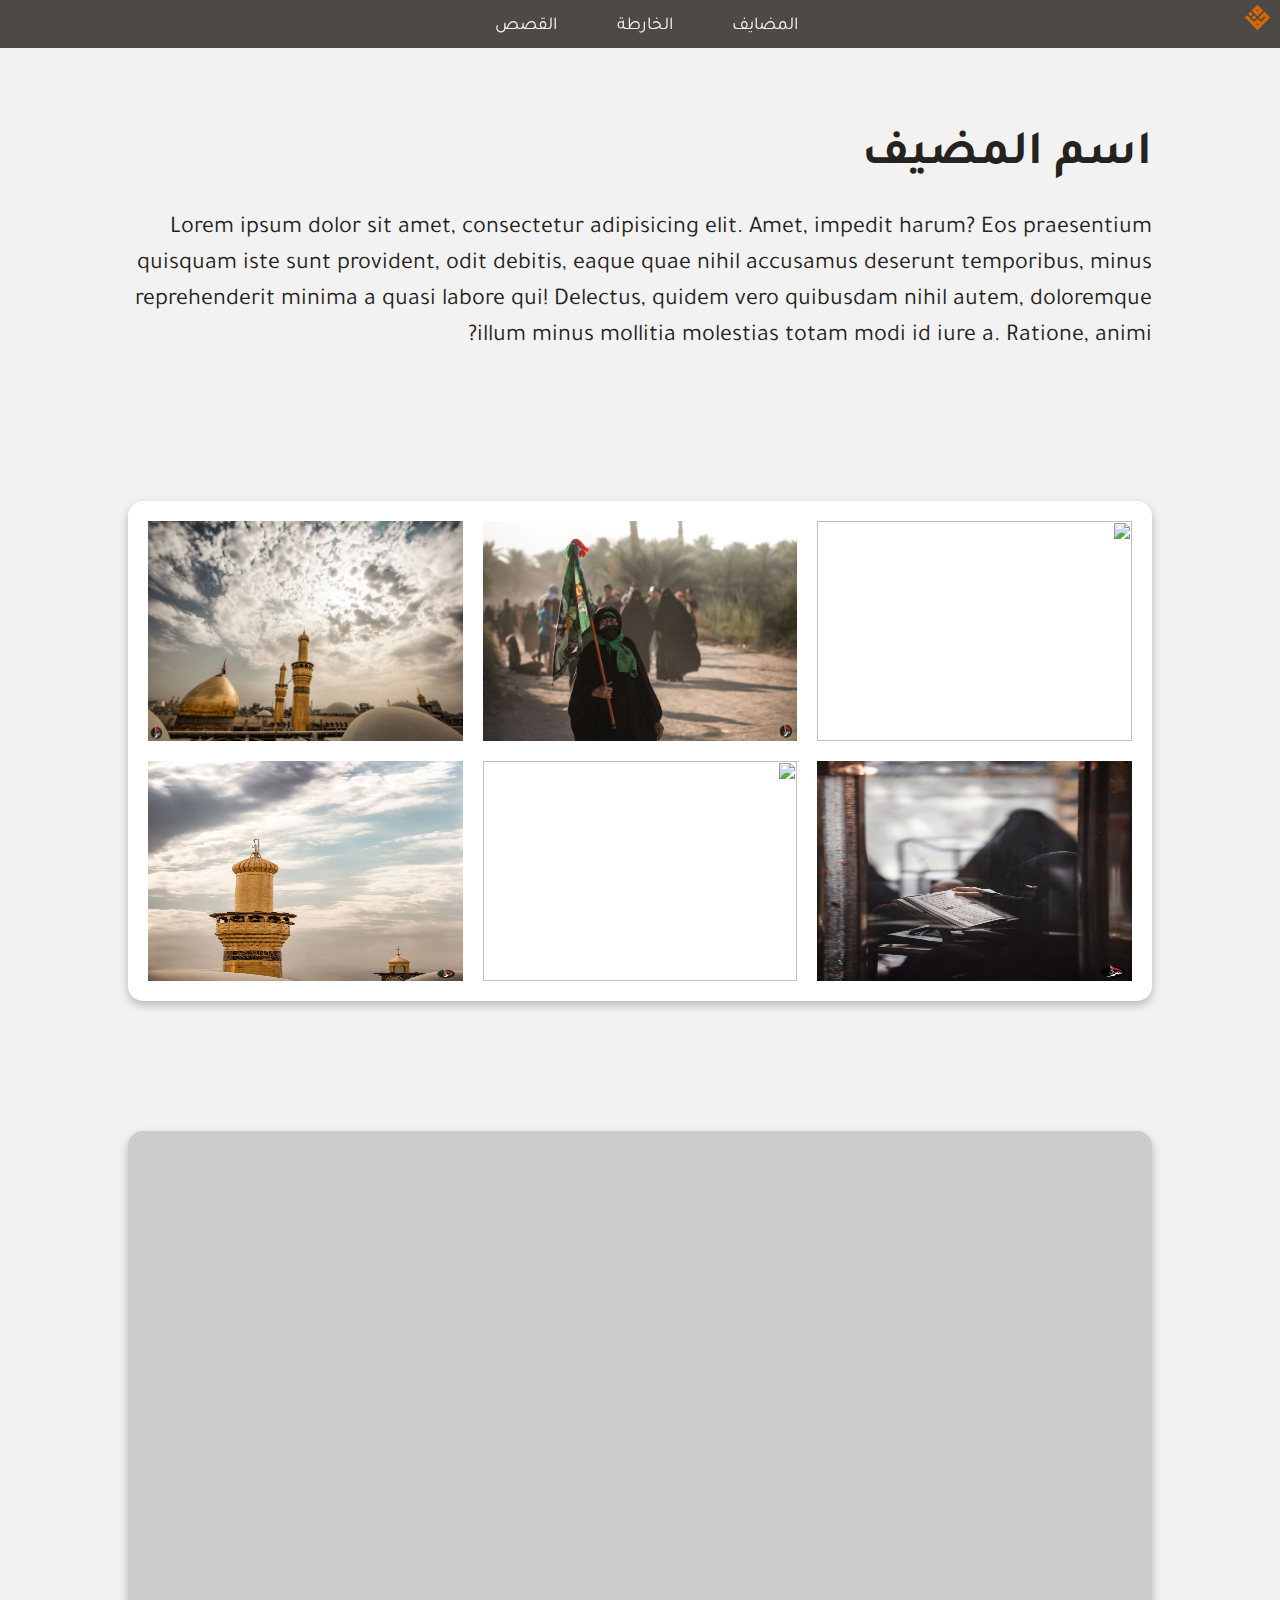
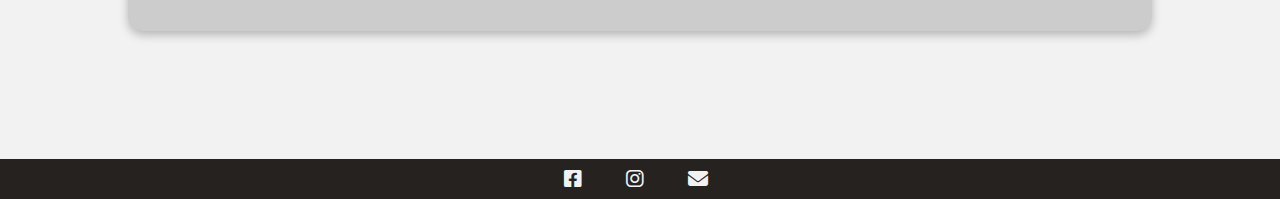
==== commit b25790c9: "use header and footer commponent" ====
--- a/html/host.html
+++ b/html/host.html
@@ -11,39 +11,17 @@
     <link rel="stylesheet" href="../css/main.css" />
     <link rel="icon" href="../logos/logo_white.svg" />
     <script src="https://kit.fontawesome.com/a076d05399.js"></script>
+    <script src="../js/Header.js" defer type="text/javascript"></script>
+    <script src="../js/Footer.js" defer type="text/javascript"></script>
   </head>
 
   <body dir="rtl" class="body">
     <!-- ----------MENU BAR---------- -->
+
+    <header-component></header-component>
     <!-- -----UPDATE----- -->
-    <nav id="nav" class="menu_bar">
-      <div class="menu_logo">
-        <a href="index.html">
-          <img src="../logos/logo_orange.svg" alt="logo" />
-        </a>
-      </div>
-      <ul class="menu_items">
-        <li>
-          <a href="hosts.html">
-            المضايف
-            <div class="underlind"></div>
-          </a>
-        </li>
-        <li>
-          <a href="map.html">
-            الخارطة
-            <div class="underlind"></div>
-          </a>
-        </li>
-        <li>
-          <a href="stories.html">
-            القصص
-            <div class="underlind"></div>
-          </a>
-        </li>
-      </ul>
-    </nav>
-
+    
+   
     <!-- ----------MAIN---------- -->
 
     <div class="host-container">
@@ -112,21 +90,8 @@
 
     <!-- ----------FOOTER---------- -->
 
-    <footer class="footer">
-      <ul>
-        <li>
-          <a href="" target="_blank"><i class="fa-solid fa-envelope"></i></a>
-        </li>
-        <li>
-          <a href="" target="_blank"><i class="fa-brands fa-instagram"></i></a>
-        </li>
-        <li>
-          <a href="" target="_blank"
-            ><i class="fa-brands fa-facebook-square"></i
-          ></a>
-        </li>
-      </ul>
-    </footer>
+    <footer-component></footer-component>
+  
 
     <script src="../js/host.js"></script>
   </body>
--- a/css/main.css
+++ b/css/main.css
@@ -4,3 +4,40 @@
   gap: 30px;
   flex-direction: column;
 }
+.page-container {
+  padding: 10%;
+}
+.navbar-holder {
+  background-color: #262220d0;
+  backdrop-filter: blur(4px);
+  font-size: 18px;
+  position: fixed;
+  top: 0%;
+  z-index: 3;
+  width: 100%;
+  display: flex;
+  height: max-content;
+  padding: 5px 10px;
+}
+.navbar {
+  text-align: center;
+  width: 95%;
+  height: max-content;
+  display: flex;
+  gap: 5%;
+  /* padding: 5px 0; */
+  justify-content: center;
+  align-items: center;
+}
+.navbar a {
+  text-decoration: none;
+  color: #f2f2f2;
+}
+.logo img {
+  height: 25px;
+}
+@media only screen and (max-width: 300px) {
+  .logo {
+    display: none;
+  }
+}
